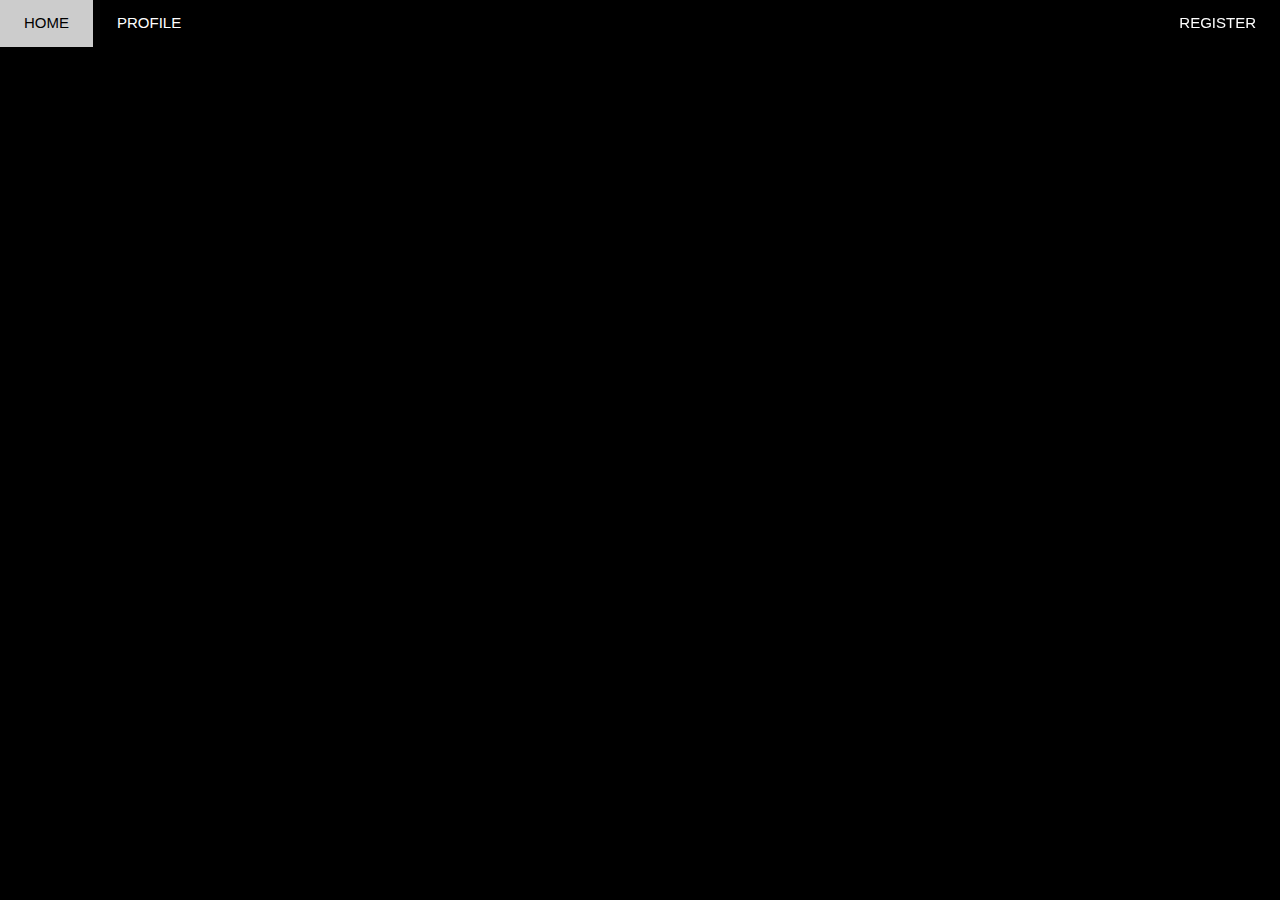
==== index.html @ 81bb8177 "initial commit" ====
<!DOCTYPE html>
<html lang="en">
<title>cricket Assignment</title>
<meta charset="UTF-8">
<meta name="viewport" content="width=device-width, initial-scale=1">
<link href='https://fonts.googleapis.com/css?family=Graduate' rel='stylesheet'>
<link rel="stylesheet" href="/static/font-awesome.min.css">
<link rel="stylesheet" href="/static/w3.css">
<link rel="stylesheet" href="/static/main.css">

<script src="/static/jquery.min.js"></script>
<body>

<!-- Navbar -->
<div class="w3-top">

  <div class="w3-bar w3-black w3-card">
    <a class="w3-bar-item w3-button w3-padding-large w3-hide-medium w3-hide-large w3-right" href="javascript:void(0)" onclick="myFunction()"><i class="fa fa-bars"></i></a>
    <a href="/" class="w3-bar-item w3-button w3-padding-large">HOME</a>
    <a href="#profile" class="w3-bar-item w3-button w3-padding-large w3-hide-small">PROFILE</a>
    <a href="#register" class="w3-bar-item w3-button w3-padding-large w3-hide-small w3-right">REGISTER</a>
  </div>

</div>

  <!-- Team Section -->
  <div class="w3-black" id="tour">
  
    <div class="w3-container w3-content w3-padding-64" style="max-width:800px">
      <h2 class="w3-wide w3-center" id="header"><!-- Page title --></h2>
      <div class="w3-row-padding w3-padding-32" id="contents" style="margin:0 -16px">
                <!-- contentnts goes here  -->
      </div>
    </div>
  </div>

   
<script async src="/scripts/main.js"></script>

</body>
</html>
---- static/main.css ----
/* Set height of the grid so .sidenav can be 100% (adjust if needed) */
  .row.content {height: 1500px}

  /* Set gray background color and 100% height */
  .sidenav {
    background-color: #f1f1f1;
    height: 100%;
  }
  
  /* Set black background color, white text and some padding */
  footer {
    background-color: #555;
    color: white;
    padding: 15px;
  }
  
  /* On small screens, set height to 'auto' for sidenav and grid */
  @media screen and (max-width: 767px) {
    .sidenav {
      height: auto;
      padding: 15px;
    }
    .row.content {height: auto;} 
  }

  body {
    background-color: black;
  }

  a {
    color: inherit;
    text-decoration: none;
  }

  a:hover {
    color: greenyellow;
  }
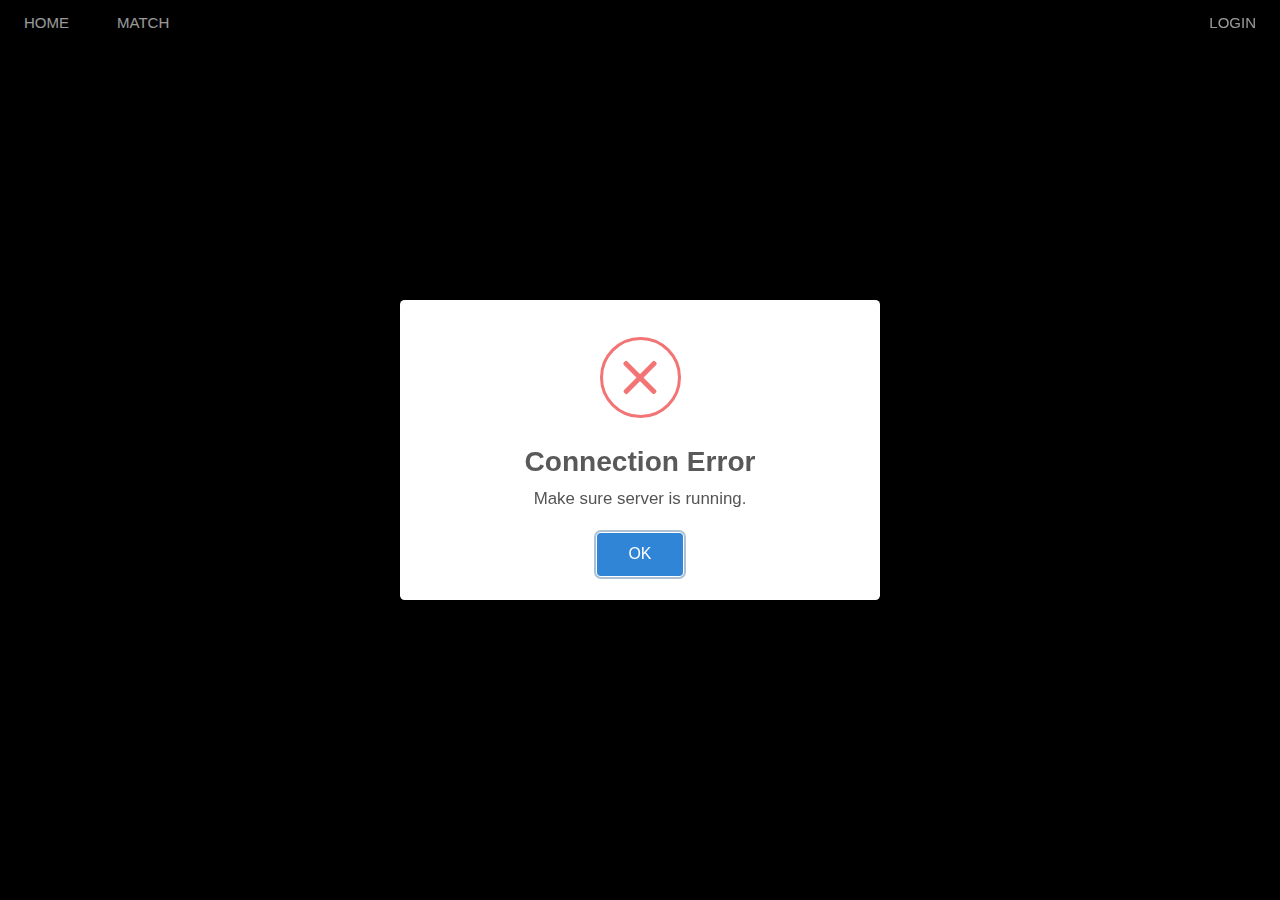
==== commit 7e8cc04d: "error handled." ====
--- a/index.html
+++ b/index.html
@@ -4,27 +4,27 @@
 <meta charset="UTF-8">
 <meta name="viewport" content="width=device-width, initial-scale=1">
 <link href='https://fonts.googleapis.com/css?family=Graduate' rel='stylesheet'>
+
 <link rel="stylesheet" href="/static/font-awesome.min.css">
+<link rel="stylesheet" href="/static/bootstrap.min.css">
 <link rel="stylesheet" href="/static/w3.css">
 <link rel="stylesheet" href="/static/main.css">
 
-<script src="/static/jquery.min.js"></script>
 <body>
 
 <!-- Navbar -->
 <div class="w3-top">
 
   <div class="w3-bar w3-black w3-card">
-    <a class="w3-bar-item w3-button w3-padding-large w3-hide-medium w3-hide-large w3-right" href="javascript:void(0)" onclick="myFunction()"><i class="fa fa-bars"></i></a>
     <a href="/" class="w3-bar-item w3-button w3-padding-large">HOME</a>
-    <a href="#profile" class="w3-bar-item w3-button w3-padding-large w3-hide-small">PROFILE</a>
-    <a href="#register" class="w3-bar-item w3-button w3-padding-large w3-hide-small w3-right">REGISTER</a>
+    <a href="/pages/play.html" class="w3-bar-item w3-button w3-padding-large">MATCH</a>
+    <a href="#register" class="w3-bar-item w3-button w3-padding-large w3-hide-small w3-right">LOGIN</a>
   </div>
 
 </div>
 
   <!-- Team Section -->
-  <div class="w3-black" id="tour">
+  <div class="w3-black" id="team">
   
     <div class="w3-container w3-content w3-padding-64" style="max-width:800px">
       <h2 class="w3-wide w3-center" id="header"><!-- Page title --></h2>
@@ -34,8 +34,31 @@
     </div>
   </div>
 
+
+   <!-- Modal -->
+   <div class="modal fade" id="statsModal" role="dialog">
+    <div class="modal-dialog">
+    
+      <!-- Modal content-->
+      <div class="modal-content">
+        <div class="modal-header">
+          <button type="button" class="close" data-dismiss="modal">&times;</button>
+          <h4 class="modal-title">Modal Header</h4>
+        </div>
+        <div class="modal-body">
+          <p>Some text in the modal.</p>
+        </div>
+        <div class="modal-footer">
+          <button type="button" class="btn btn-default" data-dismiss="modal">Close</button>
+        </div>
+      </div>
+    </div>
+  </div>
    
-<script async src="/scripts/main.js"></script>
+  <script src="/scripts/sweetalert2@9.js"></script>
+  <script src="/static/jquery.min.js"></script>
+  <script async src="/scripts/main.js"></script>
+  <script src="/static/bootstrap.min.js"></script>
 
 </body>
 </html>
--- a/static/main.css
+++ b/static/main.css
@@ -29,9 +29,107 @@
 
   a {
     color: inherit;
-    text-decoration: none;
+    text-decoration: none !important;
   }
 
   a:hover {
     color: greenyellow;
-  }+    text-decoration: none;
+  }
+
+  a:visited {
+    text-decoration: none;
+  }
+
+  a:active {
+    text-decoration: none;
+  }
+
+  a:after {
+    text-decoration: none;
+  }
+
+  .circle {
+    position: relative;
+    color: black;
+    background-color: yellow;
+    width: 30px;
+    height: 30px;
+    border-radius: 50%;
+    padding: 3px;
+    line-height: 30px;
+    font-size: 15px;
+    text-align: center;
+    cursor: pointer;
+    z-index: 999;
+}
+
+.button1 {
+  background-color: transparent; 
+  color: greenyellow; 
+  border: 2px solid black;
+  font-weight: bolder;
+}
+
+.button1:focus {
+  background-color: transparent; 
+  border: 0px transparent;
+  outline: none;
+  box-shadow: none;
+}
+
+.button1:hover {
+  background-color: #4CAF50;
+  color: white;
+  border: 2px solid white;
+}
+
+.winner {
+  color: chartreuse;
+  font-weight: bolder;
+  font-family: 'Courier New', Courier, monospace;
+  text-align: left;
+  padding-left: 4px;
+}
+
+.looser {
+  color: aqua;
+  font-weight: bolder;
+  font-family: 'Courier New', Courier, monospace;
+  text-align: left;
+  padding-left: 4px;
+}
+
+.result {
+  position: relative;
+  color: white;
+  padding: 9px;
+  font-size: 15px;
+  text-align: center;
+  cursor: pointer;
+  font-family: cursive;
+}
+
+.match_date {
+  color: gold;
+  font-family: 'Courier New', Courier, monospace;
+  padding-top: 5px;
+}
+
+.draggable {
+  background-color: white;
+  font-weight: bold;
+  color: black;
+  position: absolute;
+  border: 4px solid greenyellow;
+  border-radius: 50%;
+  cursor: pointer;
+  float: right;
+  right: 10%;
+  top : 55%;
+}
+
+.play-btn {
+  margin-bottom: 0px;
+  padding: 12px;
+}